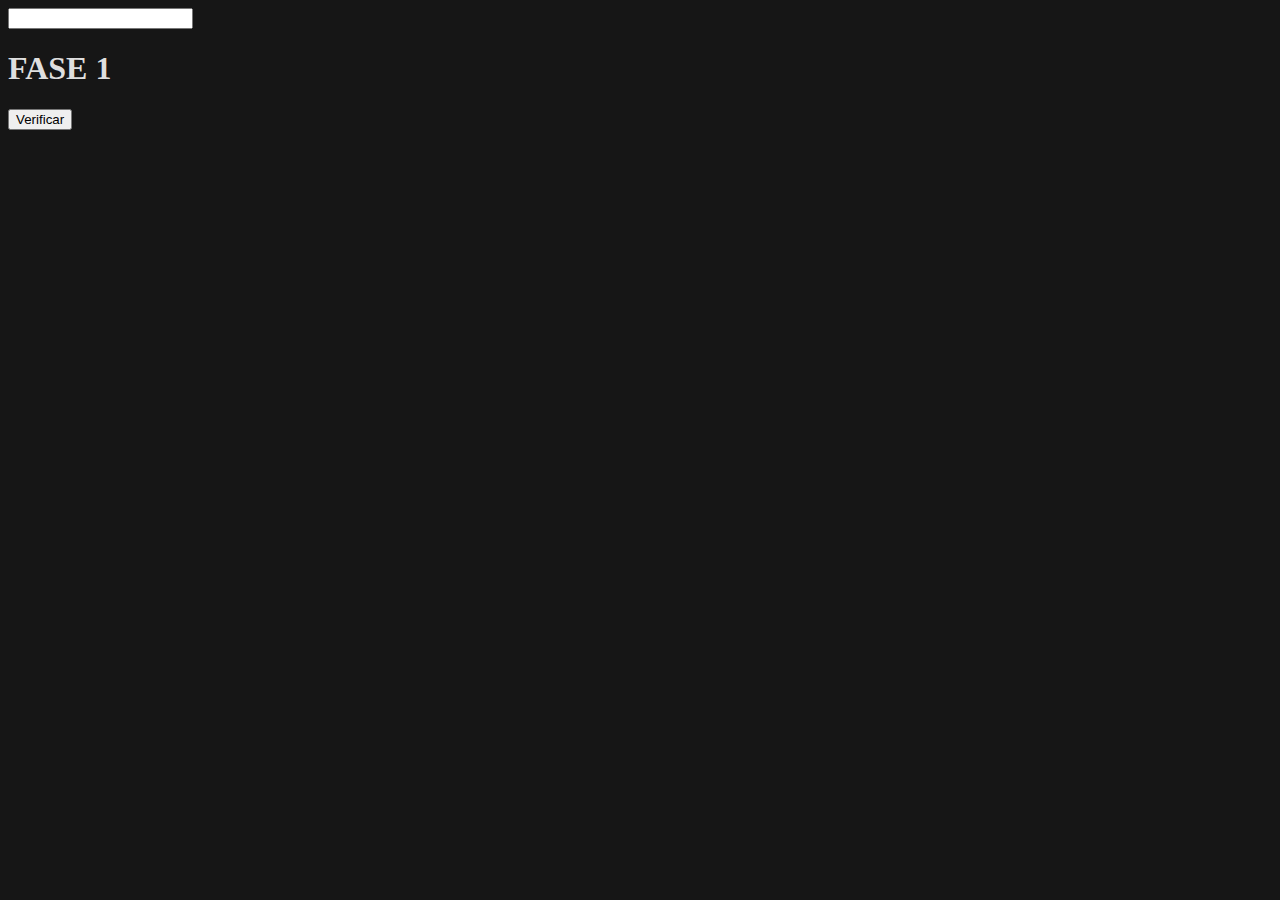
==== fase1.html @ d228ba71 "first commit" ====
<!DOCTYPE html>
<html lang="en">
<head>
    <meta charset="UTF-8">
    <meta name="viewport" content="width=device-width, initial-scale=1.0">
    <link rel="stylesheet" href="css/style.css">
    <title>Fase 1!</title>
</head>
<body>
    <div id="banner"></div>
    <script src="js/equipe.js"></script>
    <input type="text" id="validar">
    <h1 class="titulo">FASE 1</h1>
    <input type="submit" value="Verificar" onclick="verificarResposta()">
    <script>
        function verificarResposta(){
            var validar = document.getElementById("validar").value.trim().toUpperCase();
            var team = new URLSearchParams(window.location.search).get("team");
            if(validar == '211607379'){
                window.location.href = "fase2.html?team=" + encodeURIComponent(team);
            } else{
                alert("Senha Incorreta!");
                return;
            }
        }
    </script>
</body>
</html>
---- css/style.css ----
body {
    color: #dfdfdf;
    background-color: rgb(22, 22, 22);
}

.green-banner {
    background-color: green;
    color: white;
    padding: 10px;
    text-align: center;
}

.blue-banner {
    background-color: blue;
    color: white;
    padding: 10px;
    text-align: center;
}

.pink-banner {
    background-color: rgb(218, 5, 218);
    color: white;
    padding: 10px;
    text-align: center;
}

.grey-banner {
    background-color: rgb(116, 182, 248);
    color: rgb(0, 0, 0);
    padding: 10px;
    text-align: center;
}

.white-banner{
    background-color: rgb(134, 134, 134);
    color: rgb(0, 0, 0);
    padding: 10px;
    text-align: center;

}
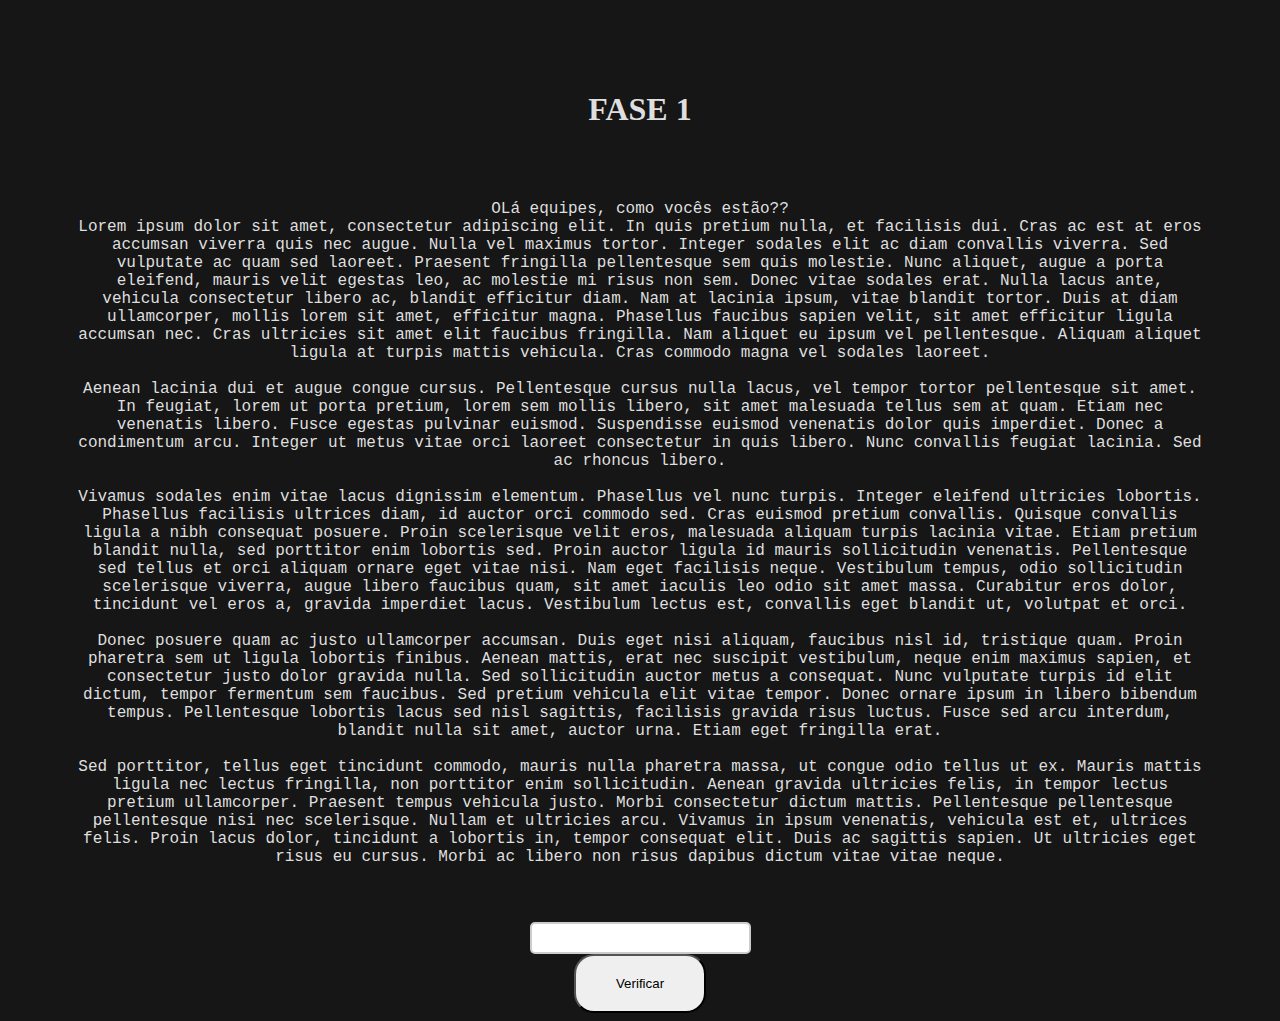
==== commit 8af6ed73: "Add files via upload" ====
--- a/fase1.html
+++ b/fase1.html
@@ -1,28 +1,47 @@
-<!DOCTYPE html>
-<html lang="en">
-<head>
-    <meta charset="UTF-8">
-    <meta name="viewport" content="width=device-width, initial-scale=1.0">
-    <link rel="stylesheet" href="css/style.css">
-    <title>Fase 1!</title>
-</head>
-<body>
-    <div id="banner"></div>
-    <script src="js/equipe.js"></script>
-    <input type="text" id="validar">
-    <h1 class="titulo">FASE 1</h1>
-    <input type="submit" value="Verificar" onclick="verificarResposta()">
-    <script>
-        function verificarResposta(){
-            var validar = document.getElementById("validar").value.trim().toUpperCase();
-            var team = new URLSearchParams(window.location.search).get("team");
-            if(validar == '211607379'){
-                window.location.href = "fase2.html?team=" + encodeURIComponent(team);
-            } else{
-                alert("Senha Incorreta!");
-                return;
-            }
-        }
-    </script>
-</body>
+<!DOCTYPE html>
+<html lang="en">
+<head>
+    <meta charset="UTF-8">
+    <meta name="viewport" content="width=device-width, initial-scale=1.0">
+    <link rel="stylesheet" href="css/style.css">
+    <title>Fase 1!</title>
+</head>
+<body>
+    <div id="banner"></div>
+    <script src="js/equipe.js"></script>
+    <h1 class="titulo">FASE 1</h1>
+    <p>OLá equipes, como vocês estão??<br>Lorem ipsum dolor sit amet, consectetur adipiscing elit. In quis pretium nulla, et facilisis dui. Cras ac est at eros accumsan viverra quis nec augue. Nulla vel maximus tortor. Integer sodales elit ac diam convallis viverra. Sed vulputate ac quam sed laoreet. Praesent fringilla pellentesque sem quis molestie. Nunc aliquet, augue a porta eleifend, mauris velit egestas leo, ac molestie mi risus non sem. Donec vitae sodales erat. Nulla lacus ante, vehicula consectetur libero ac, blandit efficitur diam. Nam at lacinia ipsum, vitae blandit tortor. Duis at diam ullamcorper, mollis lorem sit amet, efficitur magna. Phasellus faucibus sapien velit, sit amet efficitur ligula accumsan nec. Cras ultricies sit amet elit faucibus fringilla. Nam aliquet eu ipsum vel pellentesque. Aliquam aliquet ligula at turpis mattis vehicula. Cras commodo magna vel sodales laoreet.
+        <br><br>
+        Aenean lacinia dui et augue congue cursus. Pellentesque cursus nulla lacus, vel tempor tortor pellentesque sit amet. In feugiat, lorem ut porta pretium, lorem sem mollis libero, sit amet malesuada tellus sem at quam. Etiam nec venenatis libero. Fusce egestas pulvinar euismod. Suspendisse euismod venenatis dolor quis imperdiet. Donec a condimentum arcu. Integer ut metus vitae orci laoreet consectetur in quis libero. Nunc convallis feugiat lacinia. Sed ac rhoncus libero.
+        <br><br>
+        Vivamus sodales enim vitae lacus dignissim elementum. Phasellus vel nunc turpis. Integer eleifend ultricies lobortis. Phasellus facilisis ultrices diam, id auctor orci commodo sed. Cras euismod pretium convallis. Quisque convallis ligula a nibh consequat posuere. Proin scelerisque velit eros, malesuada aliquam turpis lacinia vitae. Etiam pretium blandit nulla, sed porttitor enim lobortis sed. Proin auctor ligula id mauris sollicitudin venenatis. Pellentesque sed tellus et orci aliquam ornare eget vitae nisi. Nam eget facilisis neque. Vestibulum tempus, odio sollicitudin scelerisque viverra, augue libero faucibus quam, sit amet iaculis leo odio sit amet massa. Curabitur eros dolor, tincidunt vel eros a, gravida imperdiet lacus. Vestibulum lectus est, convallis eget blandit ut, volutpat et orci.
+        <br><br>
+        Donec posuere quam ac justo ullamcorper accumsan. Duis eget nisi aliquam, faucibus nisl id, tristique quam. Proin pharetra sem ut ligula lobortis finibus. Aenean mattis, erat nec suscipit vestibulum, neque enim maximus sapien, et consectetur justo dolor gravida nulla. Sed sollicitudin auctor metus a consequat. Nunc vulputate turpis id elit dictum, tempor fermentum sem faucibus. Sed pretium vehicula elit vitae tempor. Donec ornare ipsum in libero bibendum tempus. Pellentesque lobortis lacus sed nisl sagittis, facilisis gravida risus luctus. Fusce sed arcu interdum, blandit nulla sit amet, auctor urna. Etiam eget fringilla erat.
+        <br><br>
+        Sed porttitor, tellus eget tincidunt commodo, mauris nulla pharetra massa, ut congue odio tellus ut ex. Mauris mattis ligula nec lectus fringilla, non porttitor enim sollicitudin. Aenean gravida ultricies felis, in tempor lectus pretium ullamcorper. Praesent tempus vehicula justo. Morbi consectetur dictum mattis. Pellentesque pellentesque pellentesque nisi nec scelerisque. Nullam et ultricies arcu. Vivamus in ipsum venenatis, vehicula est et, ultrices felis. Proin lacus dolor, tincidunt a lobortis in, tempor consequat elit. Duis ac sagittis sapien. Ut ultricies eget risus eu cursus. Morbi ac libero non risus dapibus dictum vitae vitae neque.</p>
+    <div class="informacao">
+        <input type="text" class="senha" id="validar">
+        <input type="submit" class="fase" value="Verificar" onclick="verificarResposta()">
+    </div>
+    <script>
+        function verificarResposta(){
+            var validar = document.getElementById("validar").value.trim().toUpperCase();
+            var team = new URLSearchParams(window.location.search).get("team");
+            if(validar == '211607379'/*Alterar o código dependendo da equipe*/ && team == "FLEMIS"){
+                window.location.href = "fase2.html?team=" + encodeURIComponent(team);
+            } else if(validar == '211607379' && team == "AA"){
+                window.location.href = "fase2.html?team=" + encodeURIComponent(team);
+            }else if(validar == '211607379' && team == "ECO"){
+                window.location.href = "fase2.html?team=" + encodeURIComponent(team);
+            }else if(validar == '211607379' && team == "IFRATELI"){
+                window.location.href = "fase2.html?team=" + encodeURIComponent(team);
+            }else if(validar == '211607379' && team == "LOTUS"){
+                window.location.href = "fase2.html?team=" + encodeURIComponent(team);
+            }else{
+                alert("Senha Incorreta!");
+                return;
+            }
+        }
+    </script>
+</body>
 </html>--- a/css/style.css
+++ b/css/style.css
@@ -1,41 +1,79 @@
-body {
-    color: #dfdfdf;
-    background-color: rgb(22, 22, 22);
-}
-
-.green-banner {
-    background-color: green;
-    color: white;
-    padding: 10px;
-    text-align: center;
-}
-
-.blue-banner {
-    background-color: blue;
-    color: white;
-    padding: 10px;
-    text-align: center;
-}
-
-.pink-banner {
-    background-color: rgb(218, 5, 218);
-    color: white;
-    padding: 10px;
-    text-align: center;
-}
-
-.grey-banner {
-    background-color: rgb(116, 182, 248);
-    color: rgb(0, 0, 0);
-    padding: 10px;
-    text-align: center;
-}
-
-.white-banner{
-    background-color: rgb(134, 134, 134);
-    color: rgb(0, 0, 0);
-    padding: 10px;
-    text-align: center;
-
-}
-
+body {
+    color: #dfdfdf;
+    background-color: rgb(22, 22, 22);
+    text-align: center;
+}
+
+.green-banner {
+    background-color: green;
+    color: white;
+    padding: 10px;
+    text-align: center;
+}
+
+.blue-banner {
+    background-color: blue;
+    color: white;
+    padding: 10px;
+    text-align: center;
+}
+
+.pink-banner {
+    background-color: rgb(218, 5, 218);
+    color: white;
+    padding: 10px;
+    text-align: center;
+}
+
+.grey-banner {
+    background-color: rgb(116, 182, 248);
+    color: rgb(0, 0, 0);
+    padding: 10px;
+    text-align: center;
+}
+
+.white-banner{
+    background-color: rgb(134, 134, 134);
+    color: rgb(0, 0, 0);
+    padding: 10px;
+    text-align: center;
+
+}
+
+p{
+    padding: 30px 70px 40px 70px;
+    font-family: 'Courier New', Courier, monospace;
+}
+
+.botao{
+    padding: 20px 140px 20px 140px;
+    border-radius: 20px;
+}
+
+.fase{
+    padding: 20px 40px 20px 40px;
+    border-radius: 20px;
+}
+
+.titulo{
+    padding: 70px 0px 20px 0px;
+}
+
+.informacao{
+    display: flex;
+    flex-direction: column;
+    align-items: center;
+}
+
+.senha{
+    padding: 5px;
+    border: 2px solid #ccc;
+    border-radius: 5px;
+    font-size: 16px;
+    outline: none;
+} 
+
+.senha:focus{
+    border-color: #058625;
+    box-shadow: 0 0 10px rgba(1, 145, 37, 0.5);
+}